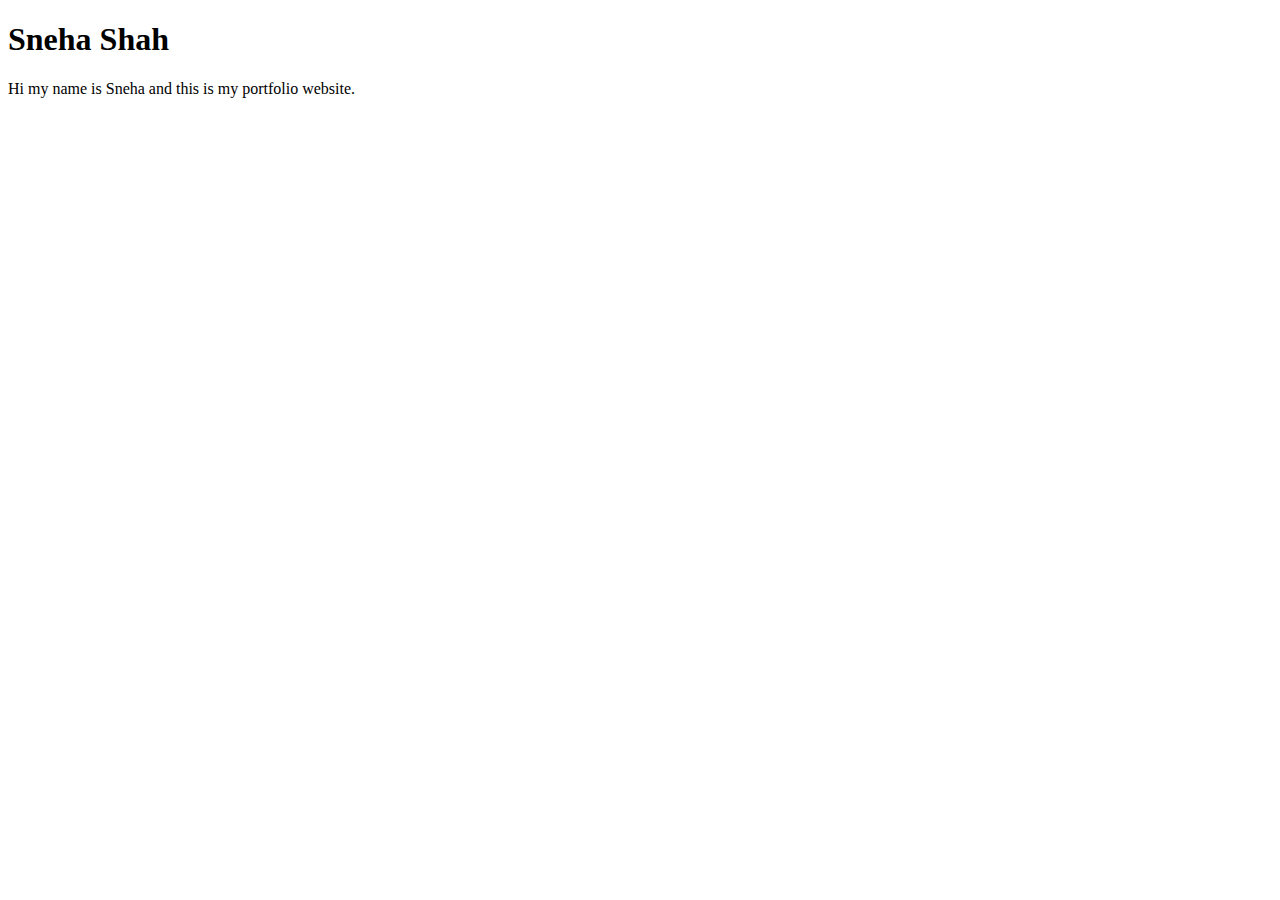
==== index.html @ 396a12f6 "Add index.html" ====
<!DOCTYPE html>
<html lang="en">
<head>
    <meta charset="UTF-8">
    <meta name="viewport" content="width=device-width, initial-scale=1.0">
    <title>Sneha Shah: Personal site and portfolio</title>
</head>
<body>
    <h1>Sneha Shah</h1>
    <p>Hi my name is Sneha and this is my portfolio website.</p>
</body>
</html>
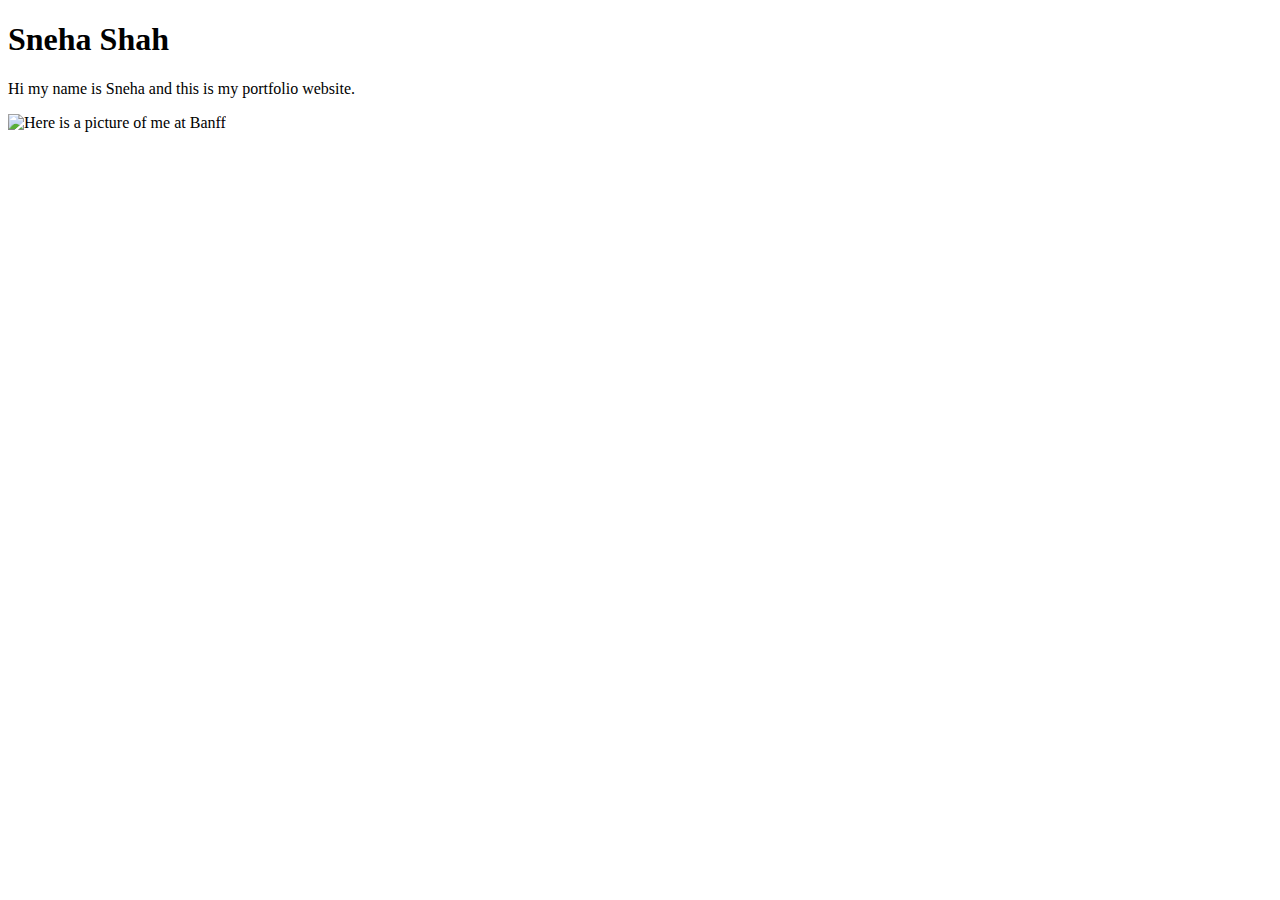
==== commit 4610df14: "Added Image" ====
--- a/index.html
+++ b/index.html
@@ -8,5 +8,6 @@
 <body>
     <h1>Sneha Shah</h1>
     <p>Hi my name is Sneha and this is my portfolio website.</p>
+    <img src="images/IMG_1124.jpg" alt="Here is a picture of me at Banff">
 </body>
 </html>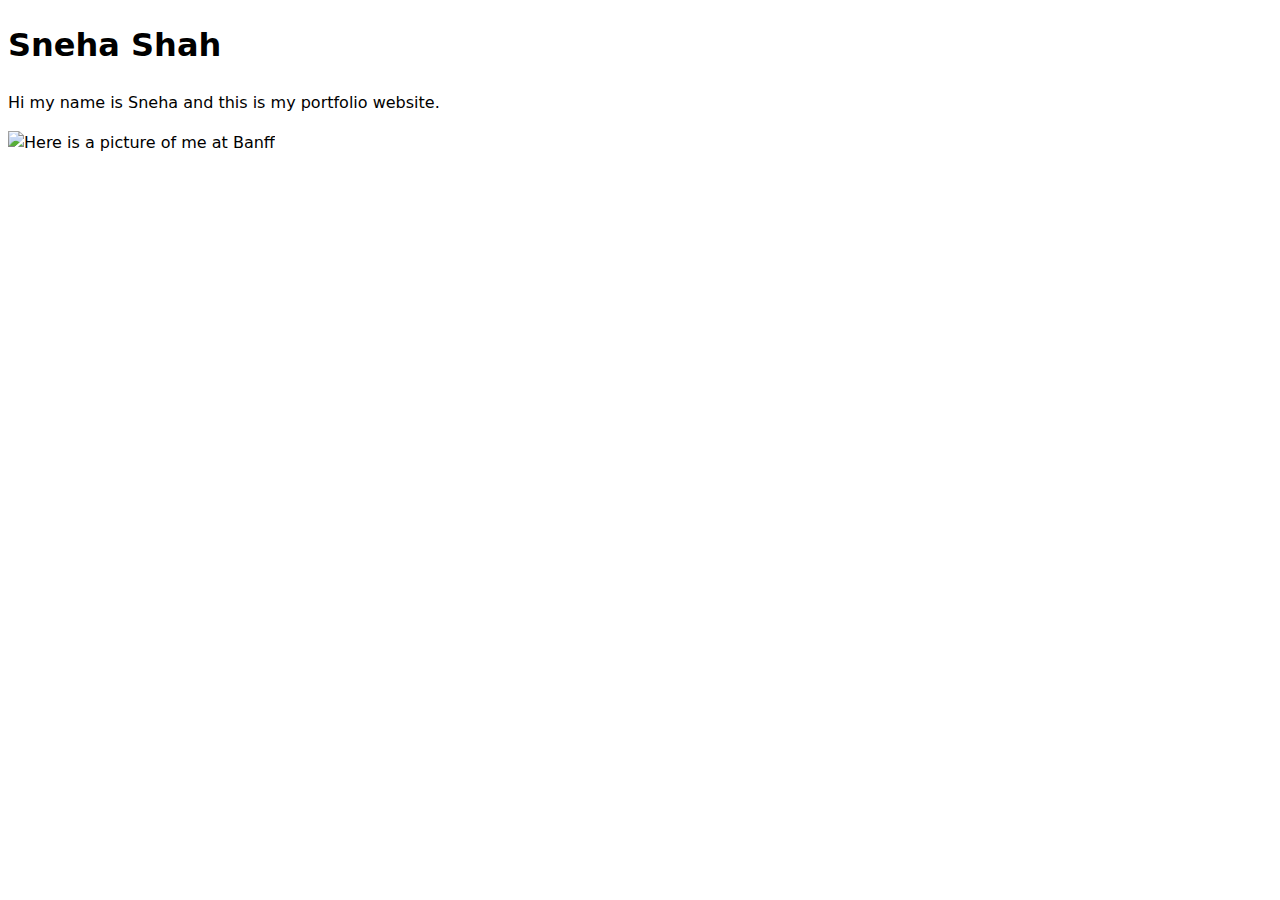
==== commit 140e795e: "Added stylesheet" ====
--- a/index.html
+++ b/index.html
@@ -4,6 +4,7 @@
     <meta charset="UTF-8">
     <meta name="viewport" content="width=device-width, initial-scale=1.0">
     <title>Sneha Shah: Personal site and portfolio</title>
+    <link rel="stylesheet" href="style.css">
 </head>
 <body>
     <h1>Sneha Shah</h1>
--- a/style.css
+++ b/style.css
@@ -0,0 +1,6 @@
+body {
+    /* Set line height to 1.5 times the font size
+         and use the OS’s UI font as the website font
+       */
+    font: 100%/1.5 system-ui;
+  }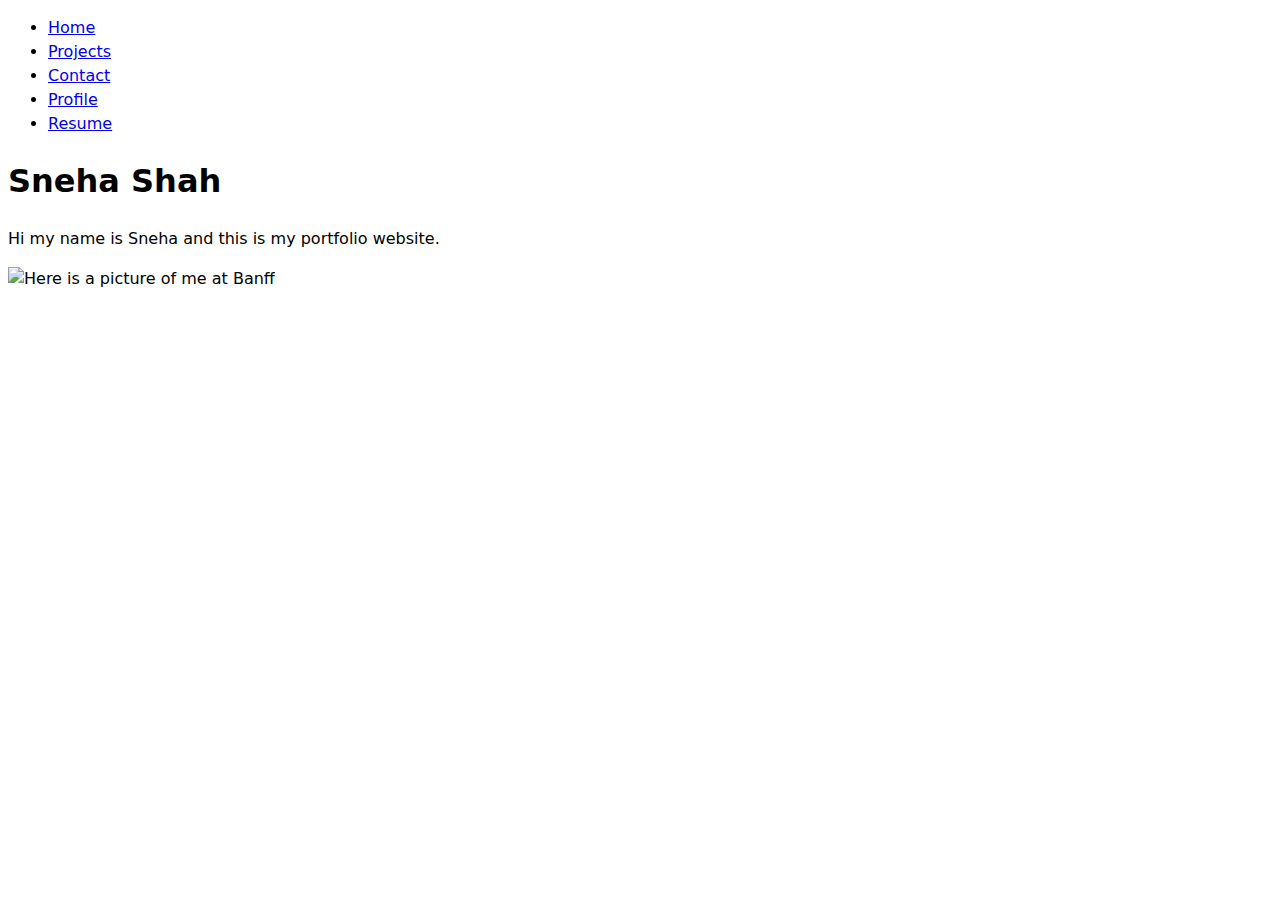
==== commit 276034cd: "Added contact,projects,resume" ====
--- a/index.html
+++ b/index.html
@@ -6,6 +6,15 @@
     <title>Sneha Shah: Personal site and portfolio</title>
     <link rel="stylesheet" href="style.css">
 </head>
+<nav>
+    <ul>
+        <li><a href="file///Users/snehashah/Documents/GitHub/portfolio/index.html">Home</a></li>
+        <li><a href="/Users/snehashah/Documents/GitHub/portfolio/projects/index.html">Projects</a></li>
+        <li><a href="/Users/snehashah/Documents/GitHub/portfolio/contact/index.html">Contact</a></li>
+        <li><a href="https://github.com/snehaliz/portfolio" target="_blank">Profile</a></li>
+        <li><a href="/Users/snehashah/Documents/GitHub/portfolio/resume.html">Resume</a></li>
+    <ul>
+    </nav>
 <body>
     <h1>Sneha Shah</h1>
     <p>Hi my name is Sneha and this is my portfolio website.</p>
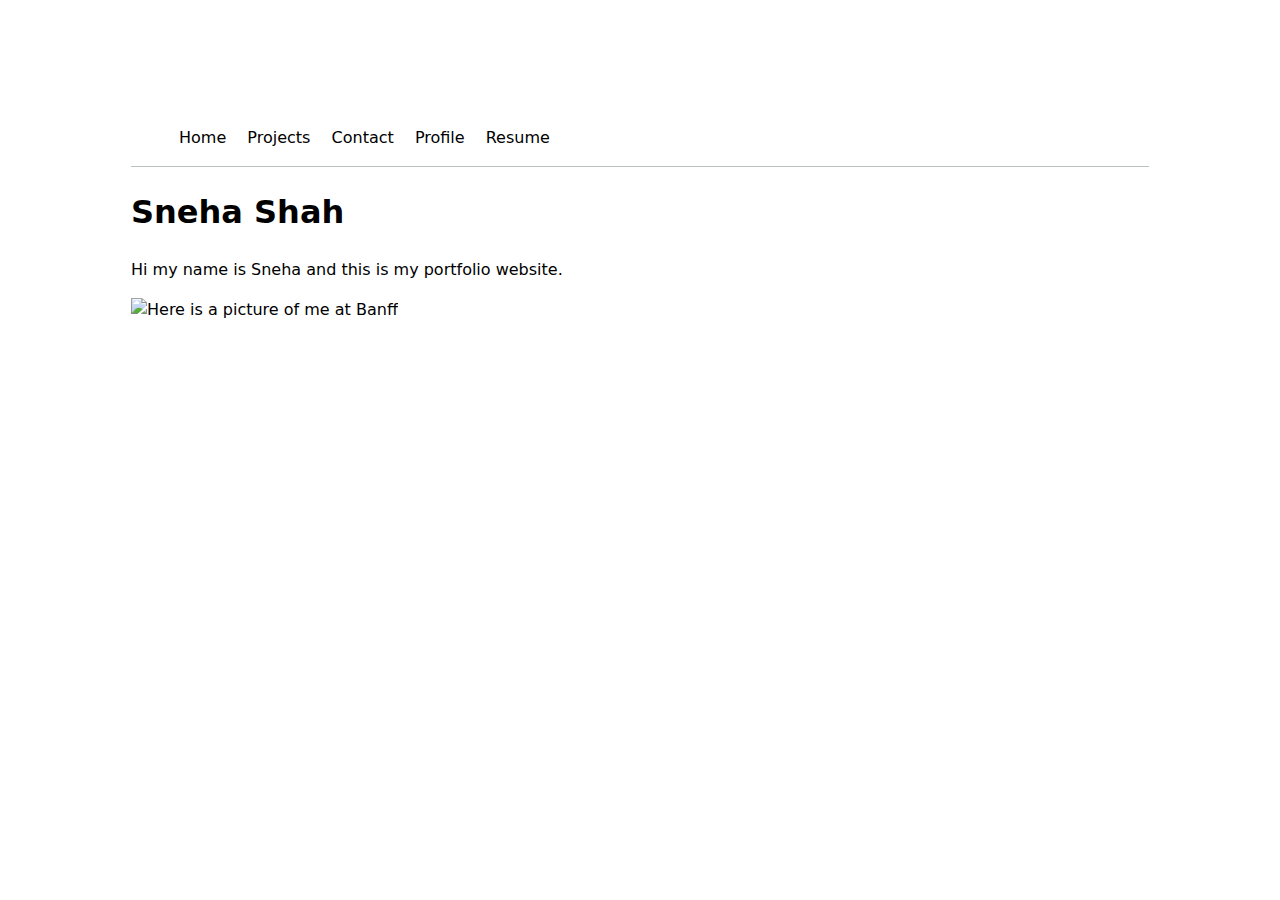
==== commit 5b87f350: "Until Lab 2 Step 3.2" ====
--- a/index.html
+++ b/index.html
@@ -8,16 +8,16 @@
 </head>
 <nav>
     <ul>
-        <li><a href="file///Users/snehashah/Documents/GitHub/portfolio/index.html">Home</a></li>
-        <li><a href="/Users/snehashah/Documents/GitHub/portfolio/projects/index.html">Projects</a></li>
-        <li><a href="/Users/snehashah/Documents/GitHub/portfolio/contact/index.html">Contact</a></li>
+        <li><a href="/portfolio/index.html">Home</a></li>
+        <li><a href="/portfolio/projects/index.html">Projects</a></li>
+        <li><a href="/portfolio/contact/index.html">Contact</a></li>
         <li><a href="https://github.com/snehaliz/portfolio" target="_blank">Profile</a></li>
-        <li><a href="/Users/snehashah/Documents/GitHub/portfolio/resume.html">Resume</a></li>
+        <li><a href="/portfolio/resume.html">Resume</a></li>
     <ul>
     </nav>
 <body>
     <h1>Sneha Shah</h1>
     <p>Hi my name is Sneha and this is my portfolio website.</p>
-    <img src="images/IMG_1124.jpg" alt="Here is a picture of me at Banff">
+    <img src="images/home.jpeg" alt="Here is a picture of me at Banff">
 </body>
 </html>--- a/style.css
+++ b/style.css
@@ -3,4 +3,48 @@
          and use the OS’s UI font as the website font
        */
     font: 100%/1.5 system-ui;
-  }+    max-width: 100ch;
+    margin-inline: auto;
+    padding: 10ch;
+  }
+:root{
+ --color-accent: oklch(65% 50% 0);
+}
+html{
+ accent-color: var(--color-accent);
+}
+nav {
+ display: flex;
+ margin-bottom: 1em;
+ border-bottom: 1px solid oklch(80% 3% 200);
+}
+nav > ul > li {
+ display: contents; 
+}
+nav a {
+ flex: 1;
+ padding: 0.5em;
+ text-align: center;
+ text-decoration: none;
+ color: inherit;
+}
+
+nav a.current{
+ border-bottom: 0.4em solid oklch(85% 2% 200);
+ padding-bottom: 0.1em;
+}
+nav a:hover{
+ border-bottom: 0.4em solid oklch(85% 2% 200);
+ padding-bottom: 0.1em;
+ background-color: oklch(from var(--color-accent) 95% 5% h);
+}
+input, textarea, button {
+ font: inherit; 
+ width: 100%;
+ box-sizing: border-box;
+ display: block;
+}
+label{
+ display: block;
+ margin-block: 0.5em 0.25em;
+}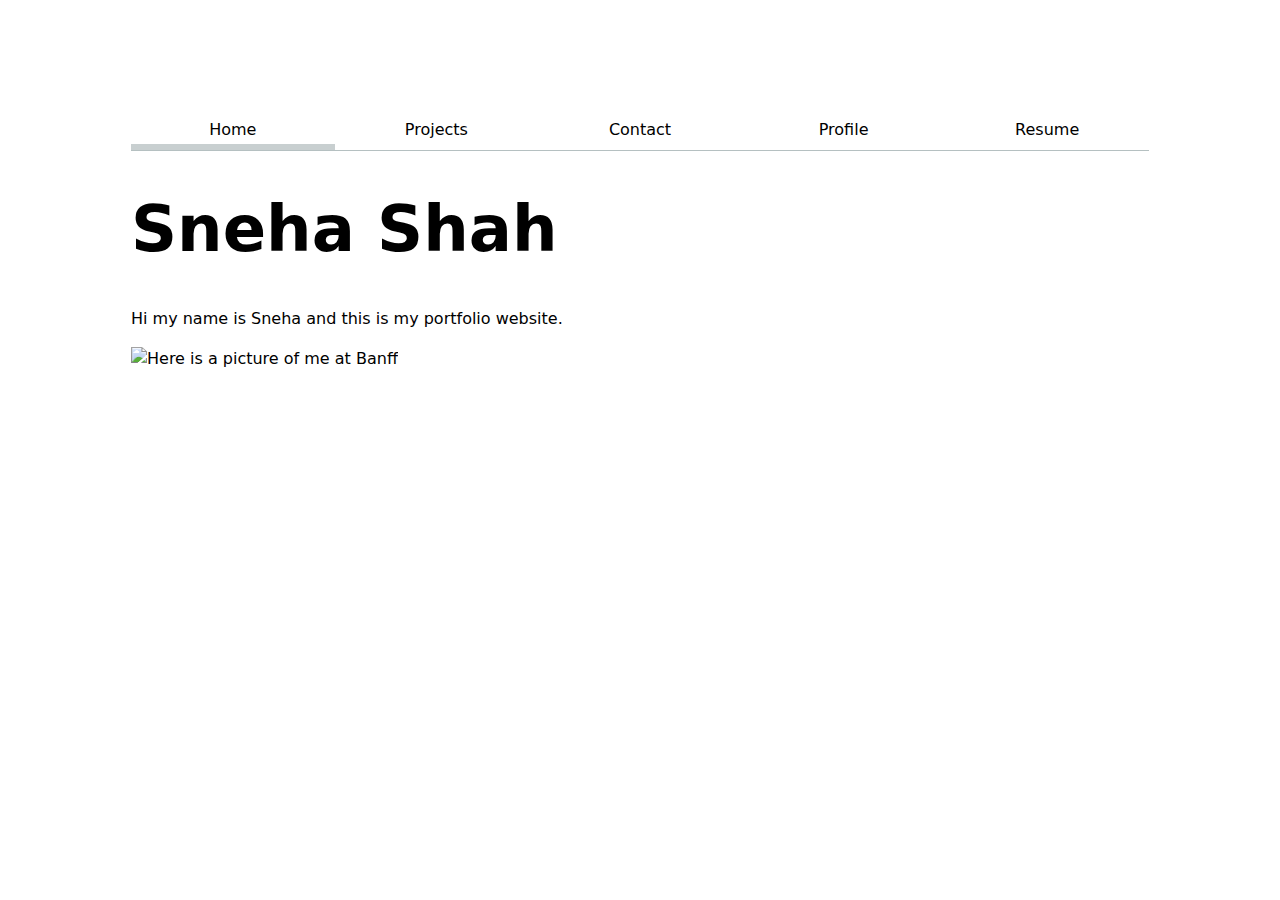
==== commit ce9c460a: "Lab 3 Steps 1-3" ====
--- a/index.html
+++ b/index.html
@@ -1,23 +1,15 @@
 <!DOCTYPE html>
-<html lang="en">
+<html lang="en" class="home">
 <head>
     <meta charset="UTF-8">
     <meta name="viewport" content="width=device-width, initial-scale=1.0">
     <title>Sneha Shah: Personal site and portfolio</title>
     <link rel="stylesheet" href="style.css">
 </head>
-<nav>
-    <ul>
-        <li><a href="/portfolio/index.html">Home</a></li>
-        <li><a href="/portfolio/projects/index.html">Projects</a></li>
-        <li><a href="/portfolio/contact/index.html">Contact</a></li>
-        <li><a href="https://github.com/snehaliz/portfolio" target="_blank">Profile</a></li>
-        <li><a href="/portfolio/resume.html">Resume</a></li>
-    <ul>
-    </nav>
 <body>
     <h1>Sneha Shah</h1>
     <p>Hi my name is Sneha and this is my portfolio website.</p>
     <img src="images/home.jpeg" alt="Here is a picture of me at Banff">
+    <script src="global.js" type="module"></script>
 </body>
 </html>--- a/style.css
+++ b/style.css
@@ -8,43 +8,89 @@
     padding: 10ch;
   }
 :root{
- --color-accent: oklch(65% 50% 0);
-}
-html{
- accent-color: var(--color-accent);
-}
+    --color-accent: oklch(65% 50% 0);
+  }
+html {
+    accent-color: var(--color-accent);
+  }
 nav {
- display: flex;
- margin-bottom: 1em;
- border-bottom: 1px solid oklch(80% 3% 200);
-}
+    display: flex;
+    margin-bottom: 1em;
+    border-bottom: 1px solid oklch(80% 3% 200);
+  }
 nav > ul > li {
- display: contents; 
-}
+    display: contents; 
+  }
 nav a {
- flex: 1;
- padding: 0.5em;
- text-align: center;
- text-decoration: none;
- color: inherit;
-}
+    flex: 1;
+    padding: 0.5em;
+    text-align: center;
+    text-decoration: none;
+    color: inherit;
+  }
 
 nav a.current{
- border-bottom: 0.4em solid oklch(85% 2% 200);
- padding-bottom: 0.1em;
+    border-bottom: 0.4em solid oklch(85% 2% 200);
+    padding-bottom: 0.1em;
+  }
+nav a:hover{
+    border-bottom: 0.4em solid oklch(85% 2% 200);
+    padding-bottom: 0.1em;
+    background-color: oklch(from var(--color-accent) 95% 5% h);
+  }
+.contact-form {
+    display: grid;
+    grid-template-columns: subgrid;
+    gap: 1em;
+  }
+.contact-form label {
+    display: grid;
+    grid-template-columns: subgrid;
+    grid-column: 1 / -1;
+  }  
+.contact-form button[type="submit"] {
+    grid-column: 1 / -1;
+    font: inherit;
+  }
+.contact-form input,
+.contact-form textarea {
+    font: inherit;
+  }
+.projects {
+    display: grid;
+    grid-template-columns:repeat(auto-fill,minmax(15em,1fr));
+  }
+.projects article{
+    grid-template-rows: subgrid;
+    grid-row: 3;
+  }
+.projects h2{
+    margin: 0;
+  }
+h1{
+    font-size: 400%;
+  }
+h1,h2,h3,h4,h5,h6{
+    line-height: 1.1;
+    text-wrap: balance;
+  }
+
+.resume {
+    display: grid;
+    gap: 1em;
+    grid-template-columns: 1fr;
 }
-nav a:hover{
- border-bottom: 0.4em solid oklch(85% 2% 200);
- padding-bottom: 0.1em;
- background-color: oklch(from var(--color-accent) 95% 5% h);
-}
-input, textarea, button {
- font: inherit; 
- width: 100%;
- box-sizing: border-box;
- display: block;
-}
-label{
- display: block;
- margin-block: 0.5em 0.25em;
+.resume section {
+    display: grid;
+    gap: 0.5em;
+  }
+.grid-container {
+    display: grid;
+    grid-template-columns:repeat(auto-fill,minmax(15em,1fr));
+    gap: 0.5em;
+  }
+.grid-item{
+    display: grid;
+    gap: 0.5em;
+    grid-row-start: 1;
 }